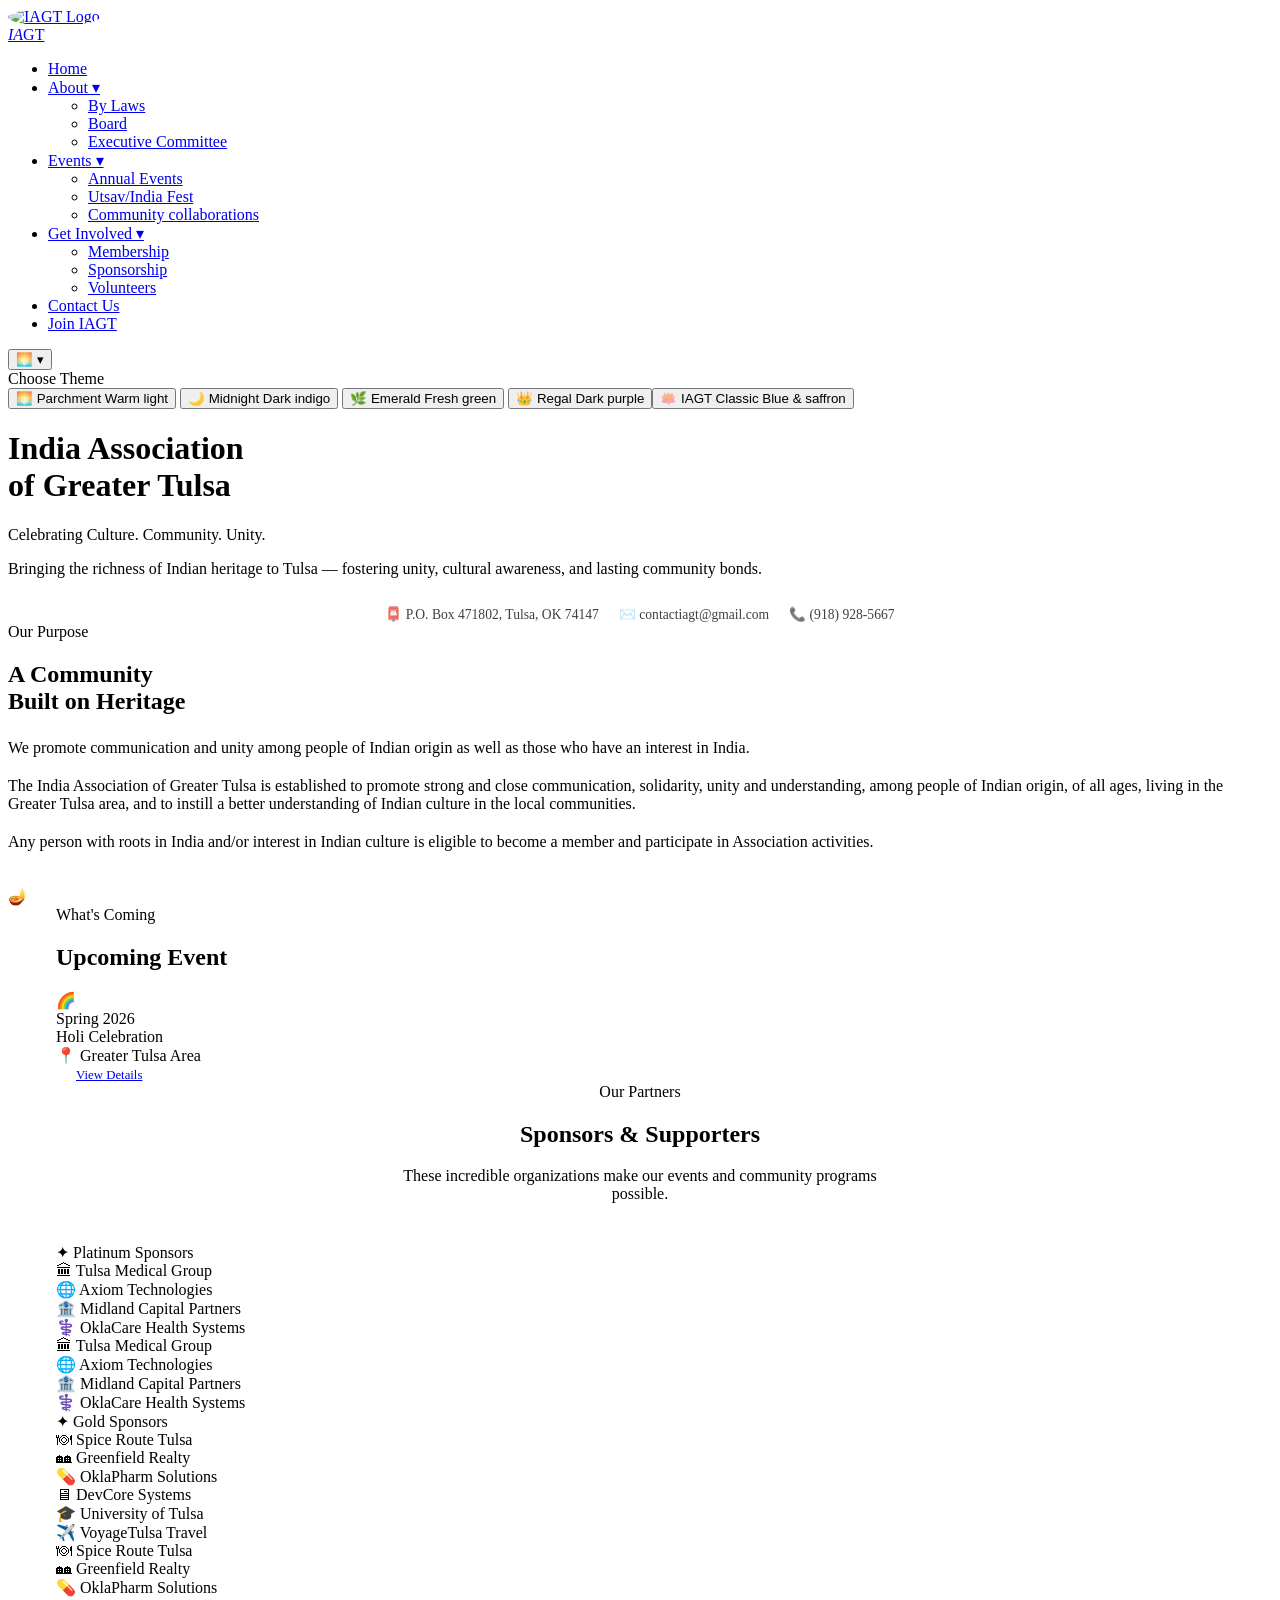
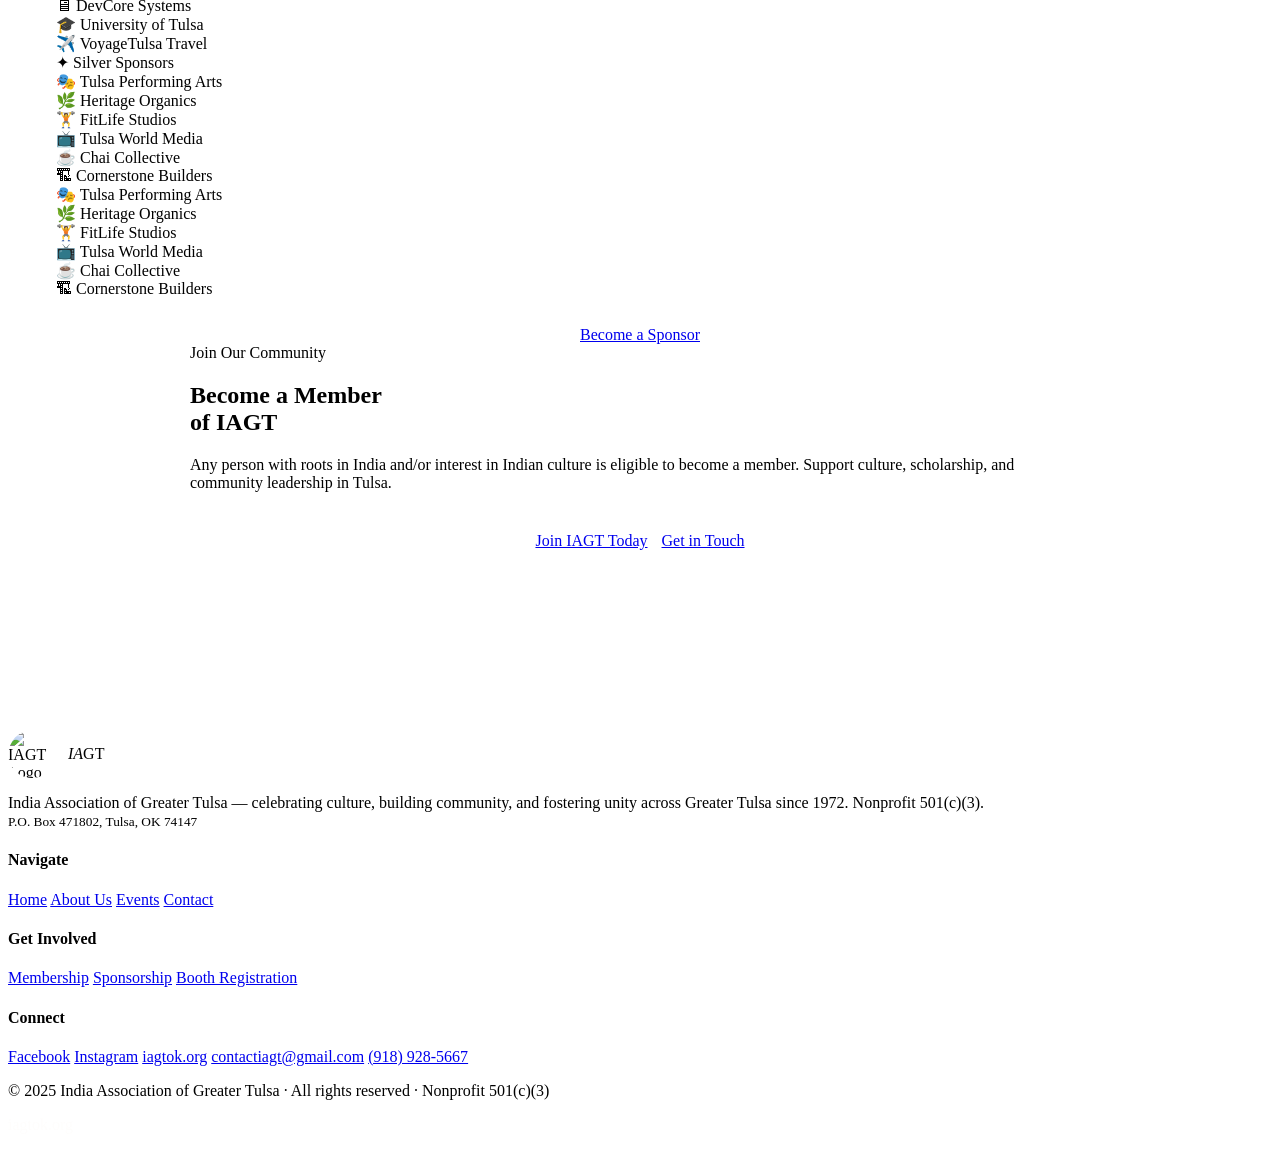
==== index.html @ e0820062 "Add files via upload Updating files worked on 5/5/26" ====
<!DOCTYPE html>
<html lang="en" data-theme="parchment">
<head>
<meta charset="UTF-8">
<meta name="viewport" content="width=device-width, initial-scale=1.0">
<title>Home — IAGT</title>
<link rel="preconnect" href="https://fonts.googleapis.com">
<link rel="preconnect" href="https://fonts.gstatic.com" crossorigin>
<link href="https://fonts.googleapis.com/css2?family=Playfair+Display:ital,wght@0,400;0,600;0,800;0,900;1,400;1,600&family=Outfit:wght@300;400;500;600;700&display=swap" rel="stylesheet">
<link rel="stylesheet" href="css/fonts.css">
<link rel="stylesheet" href="css/style.css">
</head>
<body data-active="home">

<!-- AMBIENT BACKGROUND -->
<div class="bg-scene" aria-hidden="true">
  <div class="bg-gradient"></div>
  <div class="bg-grid"></div>
  <div class="orb orb-1"></div>
  <div class="orb orb-2"></div>
  <div class="orb orb-3"></div>
  <div class="orb orb-4"></div>
</div>

<!-- ══════════════ NAVBAR ══════════════ -->
<nav id="nav">
  <a href="index.html" class="nav-logo">
    <div class="nav-logo-mark"><img src="images\iagt-logo.png" alt="IAGT Logo" style="width:100%;height:100%;object-fit:contain;border-radius:50%;"></div>
    <div class="nav-logo-text"><em>IA</em>GT</div>
  </a>
  <ul class="nav-links" id="navLinks">
    <li><a href="index.html" data-page="home">Home</a></li>
    <li class="has-submenu"><a href="about.html" data-page="about">About ▾</a>
		<ul class="submenu">
		<li><a href="bylaws.html">By Laws</a></li>
		<li><a href="board.html">Board</a></li>
		<li><a href="executivecommittee.html">Executive Committee</a></li>
	  </ul>
	</li>
	<!-- submenus - By laws, Board and executive committee//-->
    <li class="has-submenu"><a href="events.html" data-page="events">Events ▾</a>
		<ul class="submenu">
		<li><a href="annual.html">Annual Events</a></li>
		<li><a href="utsav.html">Utsav/India Fest</a></li>
		<li><a href="Communitycollaborations.html">Community collaborations</a></li>
	  </ul>
	</li>
	<!-- submenus - Annual events, Ustav/India Fest and Community collaborations>
		<li><a href="booth.html"        data-page="booth">Booth Reg.</a></li//-->
	
    <li class="has-submenu"><a href="GetInvloved.html" data-page="getInvolved">Get Involved ▾</a>
		<ul class="submenu">
			<li><a href="membership.html">Membership</a></li>
			<li><a href="sponsorship.html">Sponsorship</a></li>
			<li><a href="Volunteers.html">Volunteers</a></li>
		</ul>
	  <!-- <a href="membership.html"   data-page="membership">Membership</a> -->
		<!-- <a href="sponsorship.html"  data-page="sponsorship">Sponsorship</a> -->
		<!-- <a href="Volunteers.html"  data-page="Volunteers">Volunteers</a> 
		Need a form with personal details so that one could opt for volunteering-->
	</li>
    <li><a href="contact.html" data-page="contact">Contact Us</a></li>
    <li><a href="membership.html"   class="nav-cta">Join IAGT</a></li>
  </ul>
  <div class="hamburger" id="hamburger">
    <span></span><span></span><span></span>
  </div>
  <!-- THEME SWITCHER -->
  <div class="theme-switcher" id="themeSwitcher">
    <button class="theme-toggle-btn" id="themeToggleBtn" aria-label="Change theme">
      <span class="theme-icon" id="themeIcon">🌅</span>
      <span class="theme-chevron">▾</span>
    </button>
    <div class="theme-menu" id="themeMenu">
      <div class="theme-menu-title">Choose Theme</div>
      <button class="theme-option" data-theme="parchment">
        <span class="theme-swatch" style="background:linear-gradient(135deg,#F7F3ED,#B8772A)"></span>
        <span class="theme-option-text">
          <span class="theme-option-name">🌅 Parchment</span>
          <span class="theme-option-desc">Warm light</span>
        </span>
      </button>
      <button class="theme-option" data-theme="midnight">
        <span class="theme-swatch" style="background:linear-gradient(135deg,#0D0F1A,#D4A853)"></span>
        <span class="theme-option-text">
          <span class="theme-option-name">🌙 Midnight</span>
          <span class="theme-option-desc">Dark indigo</span>
        </span>
      </button>
      <button class="theme-option" data-theme="emerald">
        <span class="theme-swatch" style="background:linear-gradient(135deg,#F2F7F4,#2A7A52)"></span>
        <span class="theme-option-text">
          <span class="theme-option-name">🌿 Emerald</span>
          <span class="theme-option-desc">Fresh green</span>
        </span>
      </button>
      <button class="theme-option" data-theme="regal">
        <span class="theme-swatch" style="background:linear-gradient(135deg,#12091E,#D4A853)"></span>
        <span class="theme-option-text">
          <span class="theme-option-name">👑 Regal</span>
          <span class="theme-option-desc">Dark purple</span>
        </span>
      <button class="theme-option" data-theme="classic">
        <span class="theme-swatch" style="background:linear-gradient(135deg,#1A3A6B,#E8620A)"></span>
        <span class="theme-option-text">
          <span class="theme-option-name">🪷 IAGT Classic</span>
          <span class="theme-option-desc">Blue & saffron</span>
        </span>
      </button>
    </div>
  </div>
</nav>

<main>
<!-- HERO -->
  <div class="hero">
    <div class="hero-ring ring-1"></div>
    <div class="hero-ring ring-2"></div>
    <div class="hero-ring ring-3"></div>
    <div class="hero-card-3d hero-inner" id="heroCard">
      <div class="hero-gold-line"></div>
      <!-- <div class="hero-badge"> -->
        <!-- <span class="hero-badge-dot"></span> -->
        <!-- Est. 1972 · Tulsa, Oklahoma -->
      <!-- </div> -->
      <h1 class="hero-title">India Association<br>of <span class="gold-text">Greater Tulsa</span></h1>
      <p class="hero-sub">Celebrating Culture. Community. Unity.</p>
      <p class="hero-desc">Bringing the richness of Indian heritage to Tulsa — fostering unity, cultural awareness, and lasting community bonds.</p>
      <div style="margin-top:28px;display:flex;flex-wrap:wrap;gap:20px;justify-content:center;font-size:0.85rem;opacity:0.75;">
        <span>📮 P.O. Box 471802, Tulsa, OK 74147</span>
        <span>✉️ contactiagt@gmail.com</span>
        <span>📞 (918) 928-5667</span>
      </div>
    </div>
  </div>

  <!-- MISSION -->
  <div class="section" style="padding-top:0;">
    <div class="mission-grid glass fade-up">
      <div class="mission-text">
        <div class="eyebrow">Our Purpose</div>
        <h2 style="margin-bottom:24px;">A Community<br>Built on <span class="gold-text">Heritage</span></h2>
        <p style="margin-bottom:20px;">We promote communication and unity among people of Indian origin as well as those who have an interest in India.</p>
        <p style="margin-bottom:20px;">The India Association of Greater Tulsa is established to promote strong and close communication, solidarity, unity and understanding, among people of Indian origin, of all ages, living in the Greater Tulsa area, and to instill a better understanding of Indian culture in the local communities.</p>
        <p style="margin-bottom:36px;">Any person with roots in India and/or interest in Indian culture is eligible to become a member and participate in Association activities.</p>
      </div>
      <div class="mission-visual">
        <div class="mission-orb-ring"></div>
        <div class="mission-orb-card">🪔</div>
      </div>
    </div>
  </div>

  <!-- UPCOMING EVENTS CAROUSEL -->
  <div style="padding:0 48px 80px;max-width:1240px;margin:0 auto;position:relative;z-index:1;">
    <div class="events-shell fade-up">
      <div class="events-shell-header">
        <div class="eyebrow">What's Coming</div>
        <h2>Upcoming Event</h2>
      </div>
      <div class="carousel-track-wrap" id="evtCarousel">
        <div class="carousel-track">
          <!--div class="evt-card tilt-card">
            <div class="evt-thumb">🎊</div>
            <div class="evt-date">August 23, 2025</div>
            <div class="evt-title">Utsav — India Fest 2025</div>
            <div class="evt-loc">📍 Rhema Ninowski Recreation Center, Broken Arrow</div>
            <a href="events.html" class="btn btn-outline" style="font-size:0.8rem;padding:10px 20px">View Details</a>
          </div>
          <div class="evt-card tilt-card">
            <div class="evt-thumb">🎆</div>
            <div class="evt-date">January 26, 2026</div>
            <div class="evt-title">Republic Day Celebration & GBM</div>
            <div class="evt-loc">📍 Greater Tulsa Area</div>
            <a href="events.html" class="btn btn-outline" style="font-size:0.8rem;padding:10px 20px">View Details</a>
          </div>
          <div class="evt-card tilt-card">
            <div class="evt-thumb">🎤</div>
            <div class="evt-date">Coming Soon</div>
            <div class="evt-title">Karaoke Night</div>
            <div class="evt-loc">📍 Greater Tulsa Area</div>
            <a href="events.html" class="btn btn-outline" style="font-size:0.8rem;padding:10px 20px">View Details</a>
          </div//-->
          <div class="evt-card tilt-card">
            <div class="evt-thumb">🌈</div>
            <div class="evt-date">Spring 2026</div>
            <div class="evt-title">Holi Celebration</div>
            <div class="evt-loc">📍 Greater Tulsa Area</div>
            <a href="events.html" class="btn btn-outline" style="font-size:0.8rem;padding:10px 20px">View Details</a>
          </div>
          <!--div class="evt-card tilt-card">
            <div class="evt-thumb">🪔</div>
            <div class="evt-date">October 2026</div>
            <div class="evt-title">Diwali Celebration</div>
            <div class="evt-loc">📍 Greater Tulsa Area</div>
            <a href="events.html" class="btn btn-outline" style="font-size:0.8rem;padding:10px 20px">View Details</a>
          </div>
          <div class="evt-card tilt-card">
            <div class="evt-thumb">🥂</div>
            <div class="evt-date">December 31, 2026</div>
            <div class="evt-title">New Year's Eve Party</div>
            <div class="evt-loc">📍 Greater Tulsa Area</div>
            <a href="events.html" class="btn btn-outline" style="font-size:0.8rem;padding:10px 20px">View Details</a>
          </div>
        </div//-->
      </div>
      <!-- <div class="carr-controls"> -->
        <!-- <button class="carr-btn" onclick="scrollEvt(-1)">←</button> -->
        <!-- <button class="carr-btn" onclick="scrollEvt(1)">→</button> -->
      <!-- </div> -->
    </div>
  </div>

  <!-- ANNUAL CELEBRATIONS -->
  <!--div class="section" style="padding-top:0;">
    <div class="fade-up" style="text-align:center;margin-bottom:0;">
      <div class="eyebrow">Year Round</div>
      <h2>Annual Celebrations</h2>
    </div>
    <div class="annual-grid">
      <div class="ann-card fade-up d1">
        <div class="ann-icon">🎆</div>
        <div class="ann-name">Republic Day & GBM</div>
        <div class="ann-desc">Honoring India's constitutional legacy with ceremony and community pride</div>
      </div>
      <div class="ann-card fade-up d2">
        <div class="ann-icon">🎤</div>
        <div class="ann-name">Karaoke Night</div>
        <div class="ann-desc">A fun-filled evening of music, singing, and community bonding</div>
      </div>
      <div class="ann-card fade-up d3">
        <div class="ann-icon">🌈</div>
        <div class="ann-name">Holi Celebration</div>
        <div class="ann-desc">A vibrant celebration of spring, color, and joyful renewal</div>
      </div>
      <div class="ann-card fade-up d4">
        <div class="ann-icon">🎊</div>
        <div class="ann-name">Utsav — India Fest</div>
        <div class="ann-desc">Our flagship annual festival showcasing culture, cuisine, and performances</div>
      </div>
      <div class="ann-card fade-up d5">
        <div class="ann-icon">🪔</div>
        <div class="ann-name">Diwali Celebration</div>
        <div class="ann-desc">The festival of lights, illuminating our Tulsa community</div>
      </div>
      <div class="ann-card fade-up">
        <div class="ann-icon">🥂</div>
        <div class="ann-name">New Year's Eve Party</div>
        <div class="ann-desc">Ringing in the new year with music, dance, and togetherness</div>
      </div>
    </div>
  </div//-->

  <!-- SPONSOR CAROUSEL -->
  <div class="section" style="padding-top:0;">
    <div class="fade-up" style="text-align:center;margin-bottom:40px;">
      <div class="eyebrow">Our Partners</div>
      <h2>Sponsors & <span class="gold-text">Supporters</span></h2>
      <p style="margin-top:12px;max-width:480px;margin-left:auto;margin-right:auto;">These incredible organizations make our events and community programs possible.</p>
    </div>

    <div class="sponsor-shell fade-up">
      <div class="sponsor-shell-header" style="padding-bottom:0;"></div>

      <!-- Platinum row -->
      <div class="sponsor-row">
        <div class="sponsor-row-label">
          <div class="sponsor-row-line"></div>
          <span class="tier-plat-label">✦ Platinum Sponsors</span>
          <div class="sponsor-row-line"></div>
        </div>
        <div class="scroll-fade-mask">
          <div class="inf-track slow">
            <div class="spon-pill plat">🏛 Tulsa Medical Group</div>
            <div class="spon-pill plat">🌐 Axiom Technologies</div>
            <div class="spon-pill plat">🏦 Midland Capital Partners</div>
            <div class="spon-pill plat">⚕️ OklaCare Health Systems</div>
            <!-- duplicate -->
            <div class="spon-pill plat">🏛 Tulsa Medical Group</div>
            <div class="spon-pill plat">🌐 Axiom Technologies</div>
            <div class="spon-pill plat">🏦 Midland Capital Partners</div>
            <div class="spon-pill plat">⚕️ OklaCare Health Systems</div>
          </div>
        </div>
      </div>

      <!-- Gold row -->
      <div class="sponsor-row">
        <div class="sponsor-row-label">
          <div class="sponsor-row-line"></div>
          <span class="tier-gold-label">✦ Gold Sponsors</span>
          <div class="sponsor-row-line"></div>
        </div>
        <div class="scroll-fade-mask">
          <div class="inf-track reverse">
            <div class="spon-pill gold">🍽 Spice Route Tulsa</div>
            <div class="spon-pill gold">🏘 Greenfield Realty</div>
            <div class="spon-pill gold">💊 OklaPharm Solutions</div>
            <div class="spon-pill gold">🖥 DevCore Systems</div>
            <div class="spon-pill gold">🎓 University of Tulsa</div>
            <div class="spon-pill gold">✈️ VoyageTulsa Travel</div>
            <!-- duplicate -->
            <div class="spon-pill gold">🍽 Spice Route Tulsa</div>
            <div class="spon-pill gold">🏘 Greenfield Realty</div>
            <div class="spon-pill gold">💊 OklaPharm Solutions</div>
            <div class="spon-pill gold">🖥 DevCore Systems</div>
            <div class="spon-pill gold">🎓 University of Tulsa</div>
            <div class="spon-pill gold">✈️ VoyageTulsa Travel</div>
          </div>
        </div>
      </div>

      <!-- Silver row -->
      <div class="sponsor-row" style="margin-bottom:0;">
        <div class="sponsor-row-label">
          <div class="sponsor-row-line"></div>
          <span class="tier-silv-label">✦ Silver Sponsors</span>
          <div class="sponsor-row-line"></div>
        </div>
        <div class="scroll-fade-mask">
          <div class="inf-track" style="animation-duration:20s;">
            <div class="spon-pill silv">🎭 Tulsa Performing Arts</div>
            <div class="spon-pill silv">🌿 Heritage Organics</div>
            <div class="spon-pill silv">🏋 FitLife Studios</div>
            <div class="spon-pill silv">📺 Tulsa World Media</div>
            <div class="spon-pill silv">☕ Chai Collective</div>
            <div class="spon-pill silv">🏗 Cornerstone Builders</div>
            <!-- duplicate -->
            <div class="spon-pill silv">🎭 Tulsa Performing Arts</div>
            <div class="spon-pill silv">🌿 Heritage Organics</div>
            <div class="spon-pill silv">🏋 FitLife Studios</div>
            <div class="spon-pill silv">📺 Tulsa World Media</div>
            <div class="spon-pill silv">☕ Chai Collective</div>
            <div class="spon-pill silv">🏗 Cornerstone Builders</div>
          </div>
        </div>
      </div>
    </div>
    <div style="text-align:center;margin-top:28px;" class="fade-up">
      <a href="#" class="btn btn-outline" href="sponsorship.html">Become a Sponsor</a>
    </div>
  </div>

  <!-- MEMBERSHIP CTA -->
  <div style="padding:0 48px 100px;max-width:900px;margin:0 auto;position:relative;z-index:1;" class="fade-up">
    <div class="glass-deep cta-block">
      <div class="eyebrow">Join Our Community</div>
      <h2>Become a Member<br>of <span class="gold-text">IAGT</span></h2>
      <p>Any person with roots in India and/or interest in Indian culture is eligible to become a member. Support culture, scholarship, and community leadership in Tulsa.</p>
      <div style="display:flex;gap:14px;justify-content:center;flex-wrap:wrap;margin-top:40px;">
        <a href="membership.html" class="btn btn-primary">Join IAGT Today</a>
        <a href="contact.html" class="btn btn-secondary">Get in Touch</a>
      </div>
    </div>
  </div>


</main>
<footer>
  <div class="footer-grid">
    <div class="footer-brand">
      <div style="display:flex;align-items:center;gap:12px;margin-bottom:4px;">
        <div class="nav-logo-mark" style="width:48px;height:48px;background:transparent;box-shadow:none;border-radius:50%;overflow:hidden;">
          <img src="images\iagt-logo.png" alt="IAGT Logo" style="width:100%;height:100%;object-fit:contain;border-radius:50%;">
        </div>
        <div class="footer-logo"><em>IA</em>GT</div>
      </div>
      <p>India Association of Greater Tulsa — celebrating culture, building community, and fostering unity across Greater Tulsa since 1972. Nonprofit 501(c)(3).<br><small>P.O. Box 471802, Tulsa, OK 74147</small></p>
    </div>
    <div class="footer-col">
      <h4>Navigate</h4>
      <a href="index.html">Home</a>
      <a href="about.html">About Us</a> 
		<!-- submenus - By laws, Board and executive committee//-->
      <a href="events.html">Events</a>
		<!-- submenus - Annual events, Ustav/India Fest and Community collaborations//-->
      <a href="contact.html">Contact</a>
    </div>
    <div class="footer-col">
      <h4>Get Involved</h4>
      <a href="membership.html">Membership</a>
      <a href="sponsorship.html">Sponsorship</a>
      <a href="booth.html">Booth Registration</a>
    </div>
    <div class="footer-col">
      <h4>Connect</h4>
      <a href="#">Facebook</a>
      <a href="#">Instagram</a>
      <a href="https://iagtok.org">iagtok.org</a>
      <a href="mailto:contactiagt@gmail.com">contactiagt@gmail.com</a>
      <a href="tel:9189285667">(918) 928-5667</a>
    </div>
  </div>
  <div class="footer-bottom">
    <p>© 2025 India Association of Greater Tulsa · All rights reserved · Nonprofit 501(c)(3)</p>
    <p style="color:rgba(247,243,237,0.18);">iagtok.org</p>
  </div>
</footer>


<script src="js/main.js"></script>
<script>
  // Mobile submenu toggle — tap parent link to expand/collapse
  document.querySelectorAll('.has-submenu > a').forEach(link => {
    link.addEventListener('click', function(e) {
      if (window.innerWidth <= 960) {
        e.preventDefault();
        const parent = this.parentElement;
        parent.classList.toggle('open');
      }
    });
  });
</script>
</body>
</html>
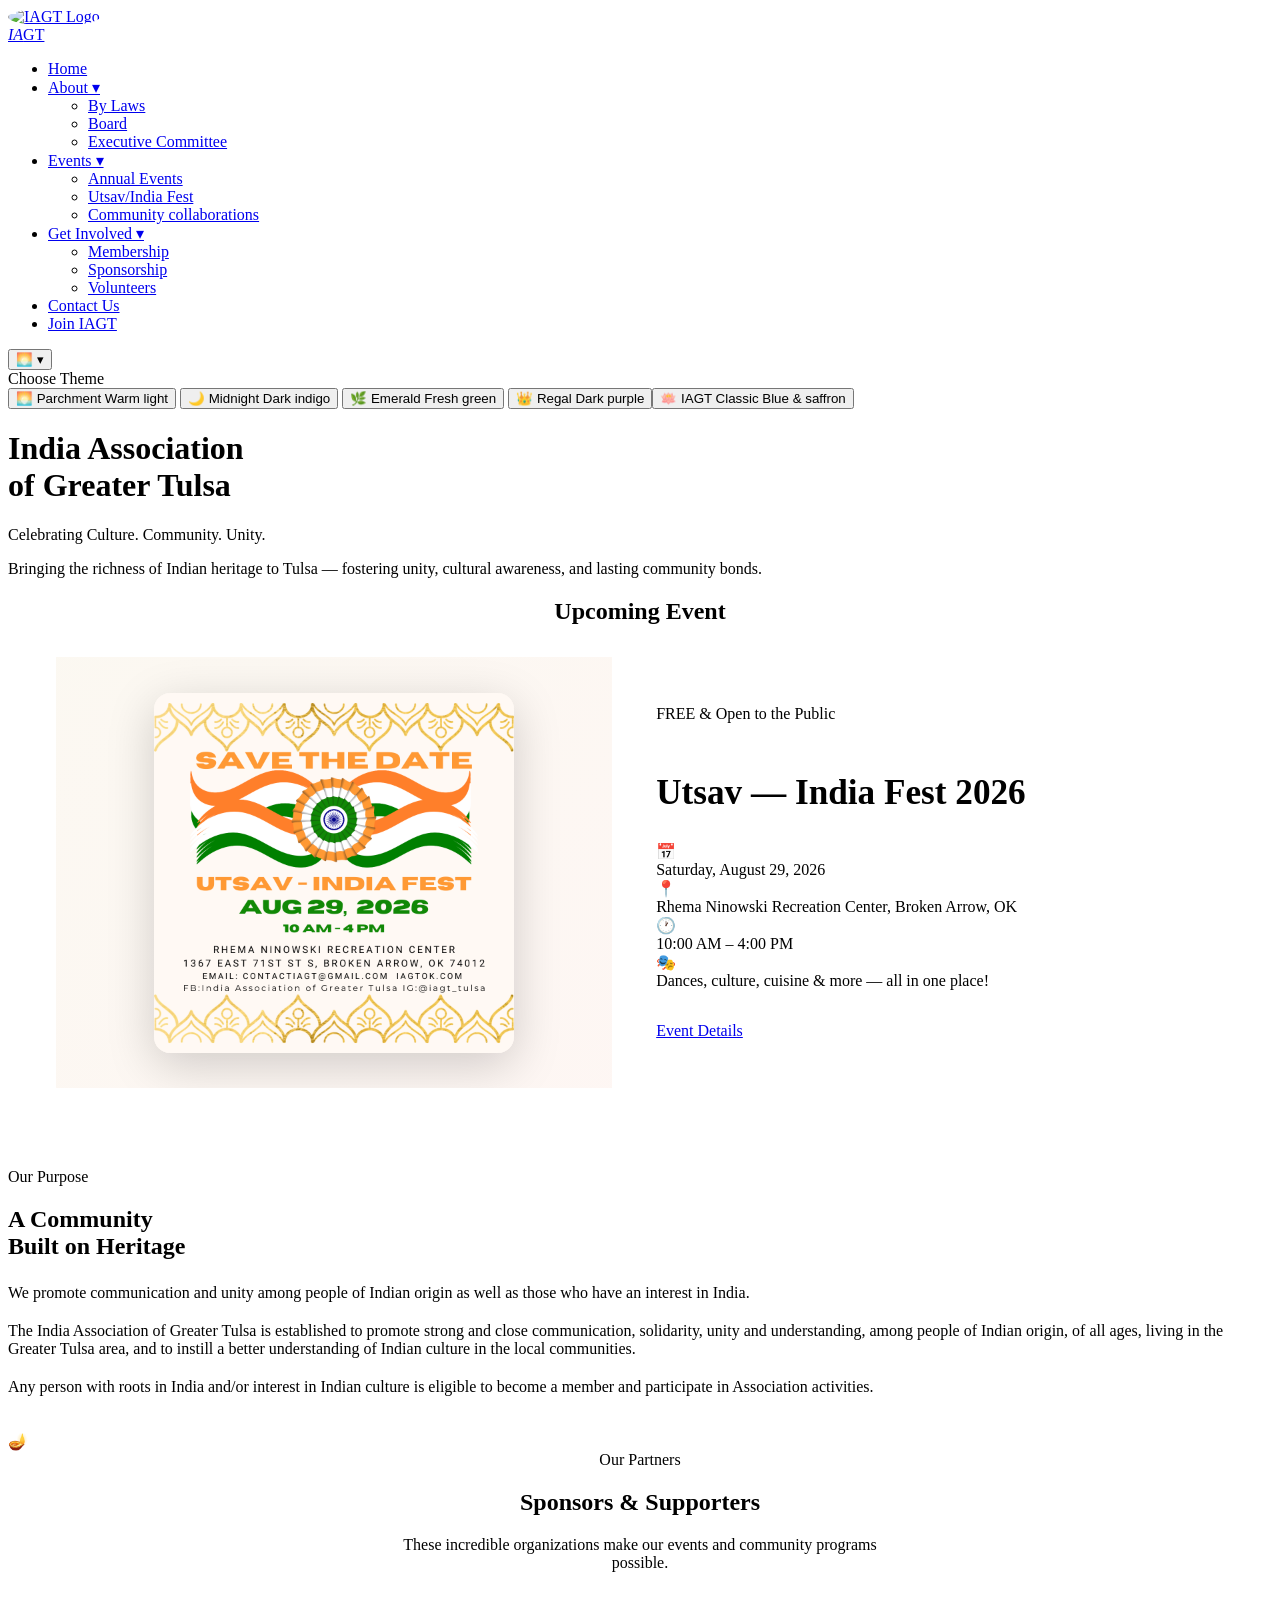
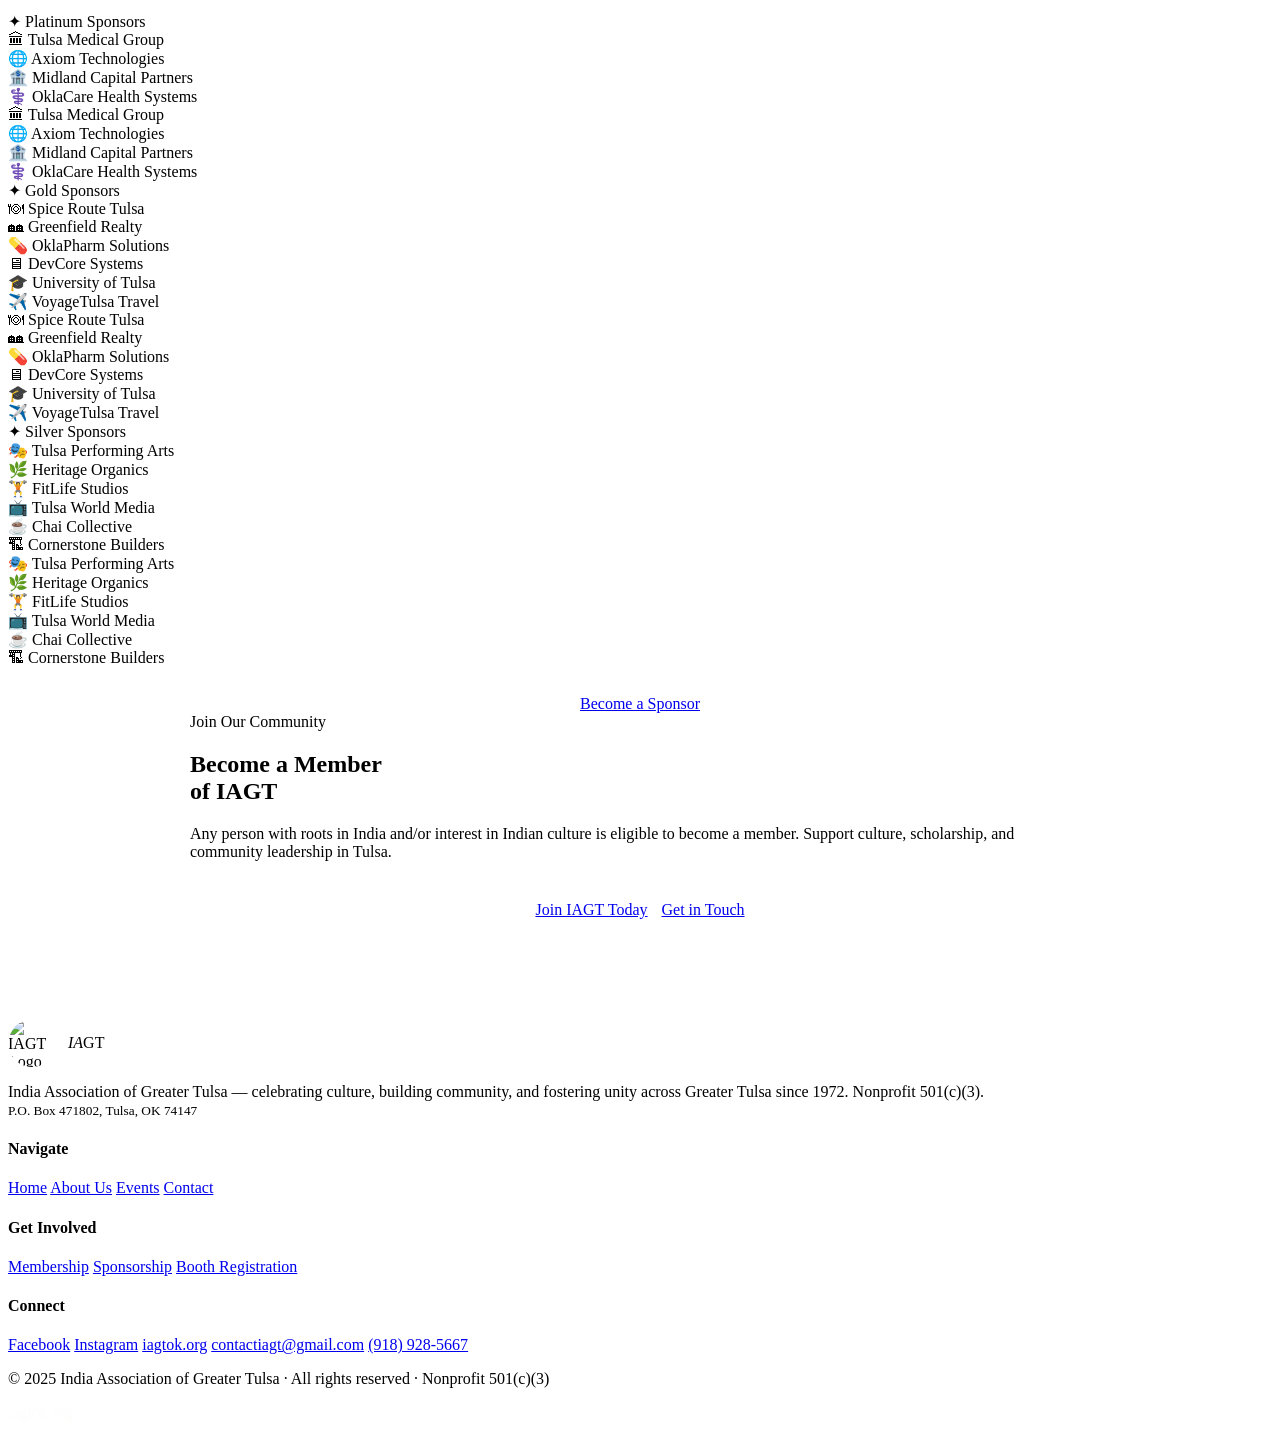
==== commit 46205fe6: "Add files via upload Changes made on 6-9-2026" ====
--- a/index.html
+++ b/index.html
@@ -118,7 +118,7 @@
     <div class="hero-ring ring-2"></div>
     <div class="hero-ring ring-3"></div>
     <div class="hero-card-3d hero-inner" id="heroCard">
-      <div class="hero-gold-line"></div>
+      <!-- <div class="hero-gold-line"></div> -->
       <!-- <div class="hero-badge"> -->
         <!-- <span class="hero-badge-dot"></span> -->
         <!-- Est. 1972 · Tulsa, Oklahoma -->
@@ -126,14 +126,52 @@
       <h1 class="hero-title">India Association<br>of <span class="gold-text">Greater Tulsa</span></h1>
       <p class="hero-sub">Celebrating Culture. Community. Unity.</p>
       <p class="hero-desc">Bringing the richness of Indian heritage to Tulsa — fostering unity, cultural awareness, and lasting community bonds.</p>
-      <div style="margin-top:28px;display:flex;flex-wrap:wrap;gap:20px;justify-content:center;font-size:0.85rem;opacity:0.75;">
-        <span>📮 P.O. Box 471802, Tulsa, OK 74147</span>
-        <span>✉️ contactiagt@gmail.com</span>
-        <span>📞 (918) 928-5667</span>
-      </div>
-    </div>
-  </div>
-
+      <!-- <div style="margin-top:28px;display:flex;flex-wrap:wrap;gap:20px;justify-content:center;font-size:0.85rem;opacity:0.75;"> -->
+        <!-- <span>📮 P.O. Box 471802, Tulsa, OK 74147</span> -->
+        <!-- <span>✉️ contactiagt@gmail.com</span> -->
+        <!-- <span>📞 (918) 928-5667</span> -->
+      <!-- </div> -->
+    </div>
+  </div>
+  
+  <!-- UPCOMING FEATURED EVENT -->
+  <div style="padding:0 48px 80px;max-width:1240px;margin:0 auto;position:relative;z-index:1;">
+    <div class="fade-up" style="text-align:center;margin-bottom:32px;">
+      <h2>Upcoming <span class="gold-text">Event</span></h2>
+    </div>
+    <div class="glass home-featured-evt fade-up" style="display:grid;grid-template-columns:1fr 1.1fr;border-radius:var(--r-xl);overflow:hidden;min-height:360px;">
+      <!-- Poster -->
+      <div class="evt-poster" style="background:linear-gradient(135deg,rgba(212,168,83,0.08),rgba(232,108,58,0.06));display:flex;align-items:center;justify-content:center;padding:32px;">
+        <img src="images/IndiaFest-SaveTheDate.png" alt="Utsav India Fest 2026 Save the Date"
+             style="width:100%;max-width:360px;height:auto;border-radius:16px;box-shadow:0 12px 48px rgba(0,0,0,0.18);display:block;">
+      </div>
+      <!-- Info Panel -->
+      <div class="evt-info" style="padding:48px 44px;display:flex;flex-direction:column;justify-content:center;">
+        <div class="free-tag" style="margin-bottom:20px;">FREE &amp; Open to the Public</div>
+        <h2 style="font-size:clamp(1.6rem,3vw,2.2rem);margin-bottom:28px;line-height:1.2;">Utsav — <span class="gold-text">India Fest 2026</span></h2>
+        <div class="evt-detail-row">
+          <div class="evt-detail-icon">📅</div>
+          <span>Saturday, August 29, 2026</span>
+        </div>
+        <div class="evt-detail-row">
+          <div class="evt-detail-icon">📍</div>
+          <span>Rhema Ninowski Recreation Center, Broken Arrow, OK</span>
+        </div>
+        <div class="evt-detail-row">
+          <div class="evt-detail-icon">🕐</div>
+          <span>10:00 AM – 4:00 PM</span>
+        </div>
+        <div class="evt-detail-row" style="margin-bottom:32px;">
+          <div class="evt-detail-icon">🎭</div>
+          <span>Dances, culture, cuisine &amp; more — all in one place!</span>
+        </div>
+        <div style="display:flex;gap:12px;flex-wrap:wrap;">
+          <a href="utsav.html" class="btn btn-primary">Event Details</a>
+        </div>
+      </div>
+    </div>
+  </div>
+  
   <!-- MISSION -->
   <div class="section" style="padding-top:0;">
     <div class="mission-grid glass fade-up">
@@ -151,65 +189,8 @@
     </div>
   </div>
 
-  <!-- UPCOMING EVENTS CAROUSEL -->
-  <div style="padding:0 48px 80px;max-width:1240px;margin:0 auto;position:relative;z-index:1;">
-    <div class="events-shell fade-up">
-      <div class="events-shell-header">
-        <div class="eyebrow">What's Coming</div>
-        <h2>Upcoming Event</h2>
-      </div>
-      <div class="carousel-track-wrap" id="evtCarousel">
-        <div class="carousel-track">
-          <!--div class="evt-card tilt-card">
-            <div class="evt-thumb">🎊</div>
-            <div class="evt-date">August 23, 2025</div>
-            <div class="evt-title">Utsav — India Fest 2025</div>
-            <div class="evt-loc">📍 Rhema Ninowski Recreation Center, Broken Arrow</div>
-            <a href="events.html" class="btn btn-outline" style="font-size:0.8rem;padding:10px 20px">View Details</a>
-          </div>
-          <div class="evt-card tilt-card">
-            <div class="evt-thumb">🎆</div>
-            <div class="evt-date">January 26, 2026</div>
-            <div class="evt-title">Republic Day Celebration & GBM</div>
-            <div class="evt-loc">📍 Greater Tulsa Area</div>
-            <a href="events.html" class="btn btn-outline" style="font-size:0.8rem;padding:10px 20px">View Details</a>
-          </div>
-          <div class="evt-card tilt-card">
-            <div class="evt-thumb">🎤</div>
-            <div class="evt-date">Coming Soon</div>
-            <div class="evt-title">Karaoke Night</div>
-            <div class="evt-loc">📍 Greater Tulsa Area</div>
-            <a href="events.html" class="btn btn-outline" style="font-size:0.8rem;padding:10px 20px">View Details</a>
-          </div//-->
-          <div class="evt-card tilt-card">
-            <div class="evt-thumb">🌈</div>
-            <div class="evt-date">Spring 2026</div>
-            <div class="evt-title">Holi Celebration</div>
-            <div class="evt-loc">📍 Greater Tulsa Area</div>
-            <a href="events.html" class="btn btn-outline" style="font-size:0.8rem;padding:10px 20px">View Details</a>
-          </div>
-          <!--div class="evt-card tilt-card">
-            <div class="evt-thumb">🪔</div>
-            <div class="evt-date">October 2026</div>
-            <div class="evt-title">Diwali Celebration</div>
-            <div class="evt-loc">📍 Greater Tulsa Area</div>
-            <a href="events.html" class="btn btn-outline" style="font-size:0.8rem;padding:10px 20px">View Details</a>
-          </div>
-          <div class="evt-card tilt-card">
-            <div class="evt-thumb">🥂</div>
-            <div class="evt-date">December 31, 2026</div>
-            <div class="evt-title">New Year's Eve Party</div>
-            <div class="evt-loc">📍 Greater Tulsa Area</div>
-            <a href="events.html" class="btn btn-outline" style="font-size:0.8rem;padding:10px 20px">View Details</a>
-          </div>
-        </div//-->
-      </div>
-      <!-- <div class="carr-controls"> -->
-        <!-- <button class="carr-btn" onclick="scrollEvt(-1)">←</button> -->
-        <!-- <button class="carr-btn" onclick="scrollEvt(1)">→</button> -->
-      <!-- </div> -->
-    </div>
-  </div>
+  
+  
 
   <!-- ANNUAL CELEBRATIONS -->
   <!--div class="section" style="padding-top:0;">
